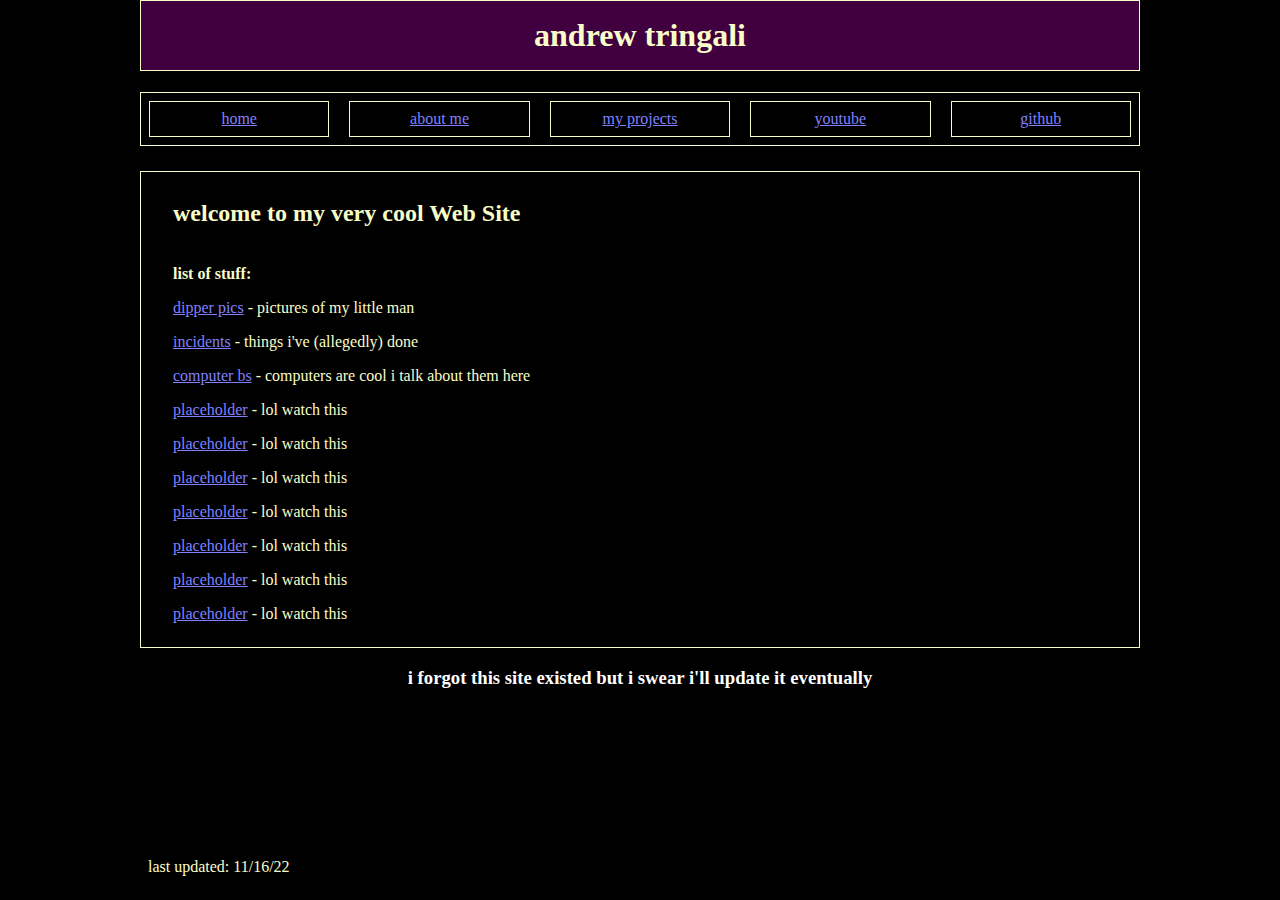
==== index.html @ 8dea2e9d "Cat" ====
<html>
<head>
	<link rel="stylesheet" href="main_style.css">
	<title>tringali website</title>
	<link rel="icon" type="image/x-icon" href="img/favicon.png">
</head>
<body></body>


	<div class="mainContent">
		<h1>andrew tringali</h1>
		<nav class="navbar">
			<a class="menubutton" href="placeholder.html">home</a>
			<a class="menubutton" href="placeholder.html">about me</a>
			<a class="menubutton" href="placeholder.html">my projects</a>
			<a class="menubutton" href="placeholder.html">youtube</a>
			<a class="menubutton" href="placeholder.html">github</a>
		</nav>
		<div class="grid-container">
			<div class="item2">		
				<h2>welcome to my very cool Web Site</h2>
				<br>
				
				<b>list of stuff:</b>	
				<p><a href="cat.html">dipper pics</a> - pictures of my little man</p>
				<p><a href="">incidents</a> - things i've (allegedly) done</p>
				<p><a href="comp.html">computer bs</a> - computers are cool i talk about them here</p>
				<p><a href="placeholder.html">placeholder</a> - lol watch this</p>
				<p><a href="placeholder.html">placeholder</a> - lol watch this</p>
				<p><a href="placeholder.html">placeholder</a> - lol watch this</p>
				<p><a href="placeholder.html">placeholder</a> - lol watch this</p>
				<p><a href="placeholder.html">placeholder</a> - lol watch this</p>
				<p><a href="placeholder.html">placeholder</a> - lol watch this</p>
				<p><a href="placeholder.html">placeholder</a> - lol watch this</p>
			</div>
		</div>
		<h3>i forgot this site existed but i swear i'll update it eventually</h3>
		<footer>
			<p>last updated: 11/16/22</p>
		</footer> 
	</div>
</body>
</html>
---- main_style.css ----
/* css for main page */

body {
    background-color: black;
    color: #F9FDC8;
    padding: 0;
    margin: 0;
}

h1 {
    text-align: center;
	background-color: #400040;
    font-weight: bold;
    padding: 0.5em;
    border: 1px solid #F9FDC8;
}

h3 {
    text-align: center;
    color: #ffffff;
}

a:link {color: #8080FF}
a:visited {color: #8080FF}
a:active {color: #FF80FF}

.mainContent {
    margin-left: auto;
    margin-right: auto;
    max-width: 1000;
}

footer {
    position: absolute;
    bottom: 0;
    width: 1000;
    padding: 0.5em;
}

.navbar {
    display: grid;
    grid-template-rows: 1;
    column-gap: 20px;
    grid-auto-columns: minmax(0, 1fr);
    grid-auto-flow: column;

    border: 1px solid #F9FDC8;
    padding: 0.5em;
}

.menubutton {
    text-align: center;
    grid-row: 1;
    border: 1px solid #F9FDC8;
    padding: 0.5em;
}


.grid-container {
    display: grid;
    gap: 25px 0px;
    grid-template-rows: auto auto;
    padding: 0;
}

.item2 {
    grid-row-start: 2;
    border: 1px solid #F9FDC8;
    padding: 0.5em;
    padding-inline-start: 2em;
}
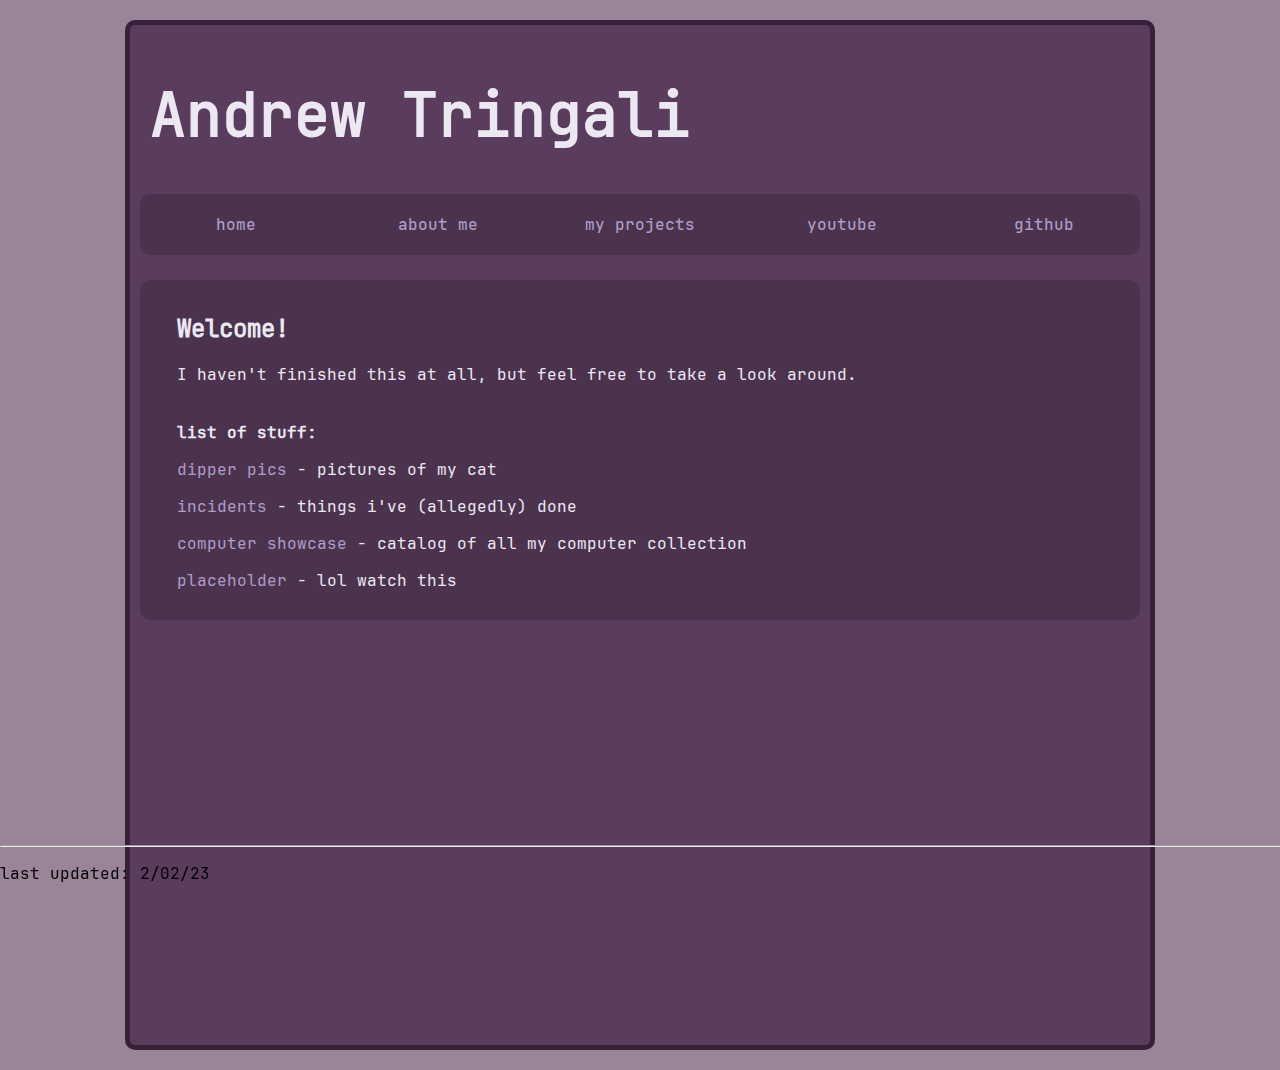
==== commit d7c60913: "Big redesign" ====
--- a/index.html
+++ b/index.html
@@ -1,42 +1,34 @@
 <html>
+<link rel="stylesheet" href="clean.css">
 <head>
-	<link rel="stylesheet" href="main_style.css">
 	<title>tringali website</title>
 	<link rel="icon" type="image/x-icon" href="img/favicon.png">
 </head>
 <body></body>
-
-
 	<div class="mainContent">
-		<h1>andrew tringali</h1>
+		<h1>Andrew Tringali</h1>
 		<nav class="navbar">
-			<a class="menubutton" href="placeholder.html">home</a>
-			<a class="menubutton" href="placeholder.html">about me</a>
-			<a class="menubutton" href="placeholder.html">my projects</a>
+			<a class="menubutton" href="index.html">home</a>
+			<a class="menubutton" href="about.html">about me</a>
+			<a class="menubutton" href="projects.html">my projects</a>
 			<a class="menubutton" href="placeholder.html">youtube</a>
-			<a class="menubutton" href="placeholder.html">github</a>
+			<a class="menubutton" href="https://github.com/a-tringali/">github</a>
 		</nav>
 		<div class="grid-container">
 			<div class="item2">		
-				<h2>welcome to my very cool Web Site</h2>
+				<h2>Welcome!</h2>
+				<p>I haven't finished this at all, but feel free to take a look around.</p>
 				<br>
-				
 				<b>list of stuff:</b>	
-				<p><a href="cat.html">dipper pics</a> - pictures of my little man</p>
-				<p><a href="">incidents</a> - things i've (allegedly) done</p>
-				<p><a href="comp.html">computer bs</a> - computers are cool i talk about them here</p>
-				<p><a href="placeholder.html">placeholder</a> - lol watch this</p>
-				<p><a href="placeholder.html">placeholder</a> - lol watch this</p>
-				<p><a href="placeholder.html">placeholder</a> - lol watch this</p>
-				<p><a href="placeholder.html">placeholder</a> - lol watch this</p>
-				<p><a href="placeholder.html">placeholder</a> - lol watch this</p>
-				<p><a href="placeholder.html">placeholder</a> - lol watch this</p>
+				<p><a href="cat.html">dipper pics</a> - pictures of my cat</p>
+				<p><a href="projects.html">incidents</a> - things i've (allegedly) done</p>
+				<p><a href="comp.html">computer showcase</a> - catalog of all my computer collection</p>
 				<p><a href="placeholder.html">placeholder</a> - lol watch this</p>
 			</div>
 		</div>
-		<h3>i forgot this site existed but i swear i'll update it eventually</h3>
 		<footer>
-			<p>last updated: 11/16/22</p>
+			<hr width="100%">
+			<p>last updated: 2/02/23</p>
 		</footer> 
 	</div>
 </body>
--- a/clean.css
+++ b/clean.css
@@ -0,0 +1,142 @@
+/* css for main page */
+
+@font-face {
+    font-family: JetBrains Mono;
+    src: url(fonts/JetBrainsMono-Regular.woff2);
+}
+
+@font-face {
+    font-family: JetBrains Mono Bold;
+    src: url(fonts/JetBrainsMono-Bold.woff2);
+}
+
+@font-face {
+    font-family: JetBrains Mono Extra Bold;
+    src: url(fonts/JetBrainsMono-ExtraBold.woff2);
+}
+
+@font-face {
+    font-family: JetBrains Mono Medium;
+    src: url(fonts/JetBrainsMono-Medium.woff2);
+}
+
+@font-face {
+    font-family: JetBrains Mono Regular;
+    src: url(fonts/JetBrainsMono-Regular.woff2);
+}
+
+body {
+    font-family: "JetBrains Mono Regular", Arial, monospace;
+    background-color:  #9a849a;
+    background-repeat: repeat-xy;
+    color: #ece8f2;
+    padding: 20px;
+    margin: 0;
+}
+
+h1 {
+    padding: 10px;
+    font-size: 60px;
+    padding-bottom: 0px;
+    padding-top: 0px;
+}
+
+h3 {
+    text-align: center;
+    color: #ffffff;
+}
+
+/* links */
+a:link {color: #ae9dc8}
+a:visited {color: #ae9dc8}
+a:active {color: #ae9dc8}
+a:hover {color: #937cb6}
+
+a:link {text-decoration: none;}
+a:visited {text-decoration: none;}
+a:hover {text-decoration: none;}
+a:active {text-decoration: none;}
+
+ul {list-style:none;}
+li {display:flex;align-items: center;}
+img {margin-right:10px;}
+
+.mainContent {
+    margin-left: auto;
+    margin-right: auto;
+    max-width: 1000;
+    background-color: #5A3D5C;
+    border: 5px solid #382039;
+    border-radius: 10px;
+    min-height: 1000px;
+    padding: 10px;
+}
+
+footer {
+    position: fixed;
+    bottom: 0;
+    left:0;
+    color: black;
+    width: 100%;
+}
+
+.navbar {
+    display: grid;
+    grid-template-rows: 1fr;
+    column-gap: 20px;
+    row-gap: 10px;
+    grid-template-columns: 1fr 1fr 1fr 1fr 1fr;
+    border: 5px solid #4b334d; 
+    border-radius: 10px;
+    /*grid-auto-columns: minmax(0, 1fr);
+    grid-auto-flow: column;*/
+
+    background-color: #4b334d;
+}
+
+/* navbar menu button */
+.menubutton {
+    font-family: "JetBrains Mono Medium", Arial, monospace;
+    text-align: center;
+    grid-row: 1;
+    padding: 10px;
+    text-align: center;
+    border: 5px solid #4b334d; 
+    border-radius: 10px;
+    transition: 0.3s ease;
+}
+
+.menubutton:hover {
+    background-color: #3c293d;
+    border: 5px solid #3c293d; 
+    color: #dfd1e0;
+}
+
+/* navbar title header */
+.navtitle {
+    font-family: "JetBrains Mono Extra Bold", Courier, monospace;
+    grid-column: 1 / 6;
+    font-size: 48px;
+    text-align: left;
+    background-color: #382039;
+    grid-row: 1;
+    padding: 10px;
+}
+
+/* content container */
+.grid-container {
+    display: grid;
+    gap: 25px 0px;
+    grid-template-rows: auto auto;
+    padding: 0;
+}
+
+.item2 {
+    grid-row-start: 2;
+    border: 5px solid #4b334d;
+    background-color: #4b334d;
+    padding: 0.5em;
+    padding-inline-start: 2em;
+    border: 5px solid #4b334d; 
+    border-radius: 10px;
+}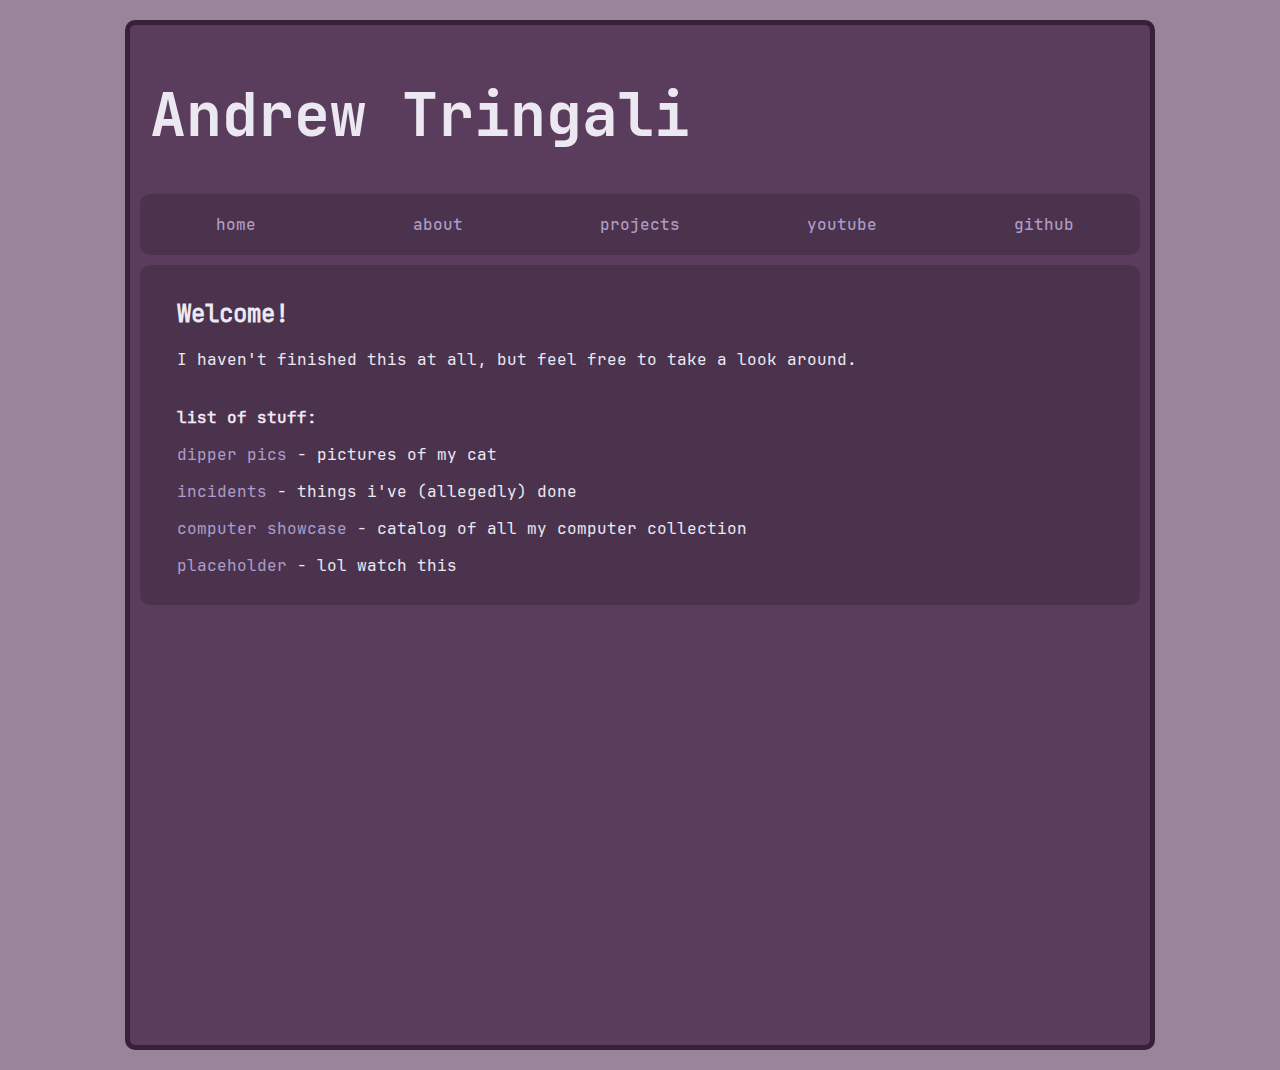
==== commit bad041fd: "+Webpages" ====
--- a/index.html
+++ b/index.html
@@ -9,13 +9,13 @@
 		<h1>Andrew Tringali</h1>
 		<nav class="navbar">
 			<a class="menubutton" href="index.html">home</a>
-			<a class="menubutton" href="about.html">about me</a>
-			<a class="menubutton" href="projects.html">my projects</a>
-			<a class="menubutton" href="placeholder.html">youtube</a>
+			<a class="menubutton" href="about.html">about</a>
+			<a class="menubutton" href="projects.html">projects</a>
+			<a class="menubutton" href="https://www.youtube.com/@andrewtringali">youtube</a>
 			<a class="menubutton" href="https://github.com/a-tringali/">github</a>
 		</nav>
-		<div class="grid-container">
-			<div class="item2">		
+		<div class="info-container">
+			<div class="info">		
 				<h2>Welcome!</h2>
 				<p>I haven't finished this at all, but feel free to take a look around.</p>
 				<br>
@@ -26,10 +26,6 @@
 				<p><a href="placeholder.html">placeholder</a> - lol watch this</p>
 			</div>
 		</div>
-		<footer>
-			<hr width="100%">
-			<p>last updated: 2/02/23</p>
-		</footer> 
 	</div>
 </body>
 </html>
--- a/clean.css
+++ b/clean.css
@@ -35,6 +35,7 @@
 }
 
 h1 {
+    font-family: "JetBrains Mono Bold", Arial, monospace;
     padding: 10px;
     font-size: 60px;
     padding-bottom: 0px;
@@ -47,15 +48,24 @@
 }
 
 /* links */
-a:link {color: #ae9dc8}
-a:visited {color: #ae9dc8}
-a:active {color: #ae9dc8}
-a:hover {color: #937cb6}
+a:link {
+    color: #ae9dc8;
+    text-decoration: none;
+}
+a:visited {
+    color: #ae9dc8;
+    text-decoration: none;
+}
+a:active {
+    color: #ae9dc8;
+    text-decoration: none;
+}
+a:hover {
+    color: #937cb6;
+    transition: .25s ease;
+    text-decoration: none;
+}
 
-a:link {text-decoration: none;}
-a:visited {text-decoration: none;}
-a:hover {text-decoration: none;}
-a:active {text-decoration: none;}
 
 ul {list-style:none;}
 li {display:flex;align-items: center;}
@@ -102,36 +112,27 @@
     padding: 10px;
     text-align: center;
     border: 5px solid #4b334d; 
+    background-color: #4b334d;
     border-radius: 10px;
-    transition: 0.3s ease;
+    transition: .25s ease;
 }
 
 .menubutton:hover {
     background-color: #3c293d;
     border: 5px solid #3c293d; 
     color: #dfd1e0;
+    transition: .25s ease;
 }
 
-/* navbar title header */
-.navtitle {
-    font-family: "JetBrains Mono Extra Bold", Courier, monospace;
-    grid-column: 1 / 6;
-    font-size: 48px;
-    text-align: left;
-    background-color: #382039;
-    grid-row: 1;
-    padding: 10px;
-}
-
-/* content container */
-.grid-container {
+/* primary content container */
+.info-container {
     display: grid;
-    gap: 25px 0px;
+    gap: 10px 0px;
     grid-template-rows: auto auto;
     padding: 0;
 }
 
-.item2 {
+.info {
     grid-row-start: 2;
     border: 5px solid #4b334d;
     background-color: #4b334d;
@@ -139,4 +140,38 @@
     padding-inline-start: 2em;
     border: 5px solid #4b334d; 
     border-radius: 10px;
-}+}
+
+/* computer content container */
+.vertical-container {
+    display: grid;
+    grid-template-columns: 1fr;
+    grid-template-rows: 1fr 1fr 1fr;
+    row-gap: 10px;
+    padding-top: 10px;
+}
+
+.item {
+    border: 5px solid #4b334d;
+    background-color: #4b334d;
+    padding: 10px;
+    padding-inline-start: 10px;
+    border: 5px solid #4b334d; 
+    border-radius: 10px;
+    column-gap: 10px;
+    display:grid;
+    grid-template-columns: auto 1fr;
+    grid-template-rows: 1fr;
+} 
+
+.item-picture {
+    grid-column-start: 1;
+    grid-template-columns: auto auto;
+    grid-template-rows: 1fr;
+    border-radius: 10px;
+}
+
+.item-content {
+    grid-column-start: 2;
+}
+
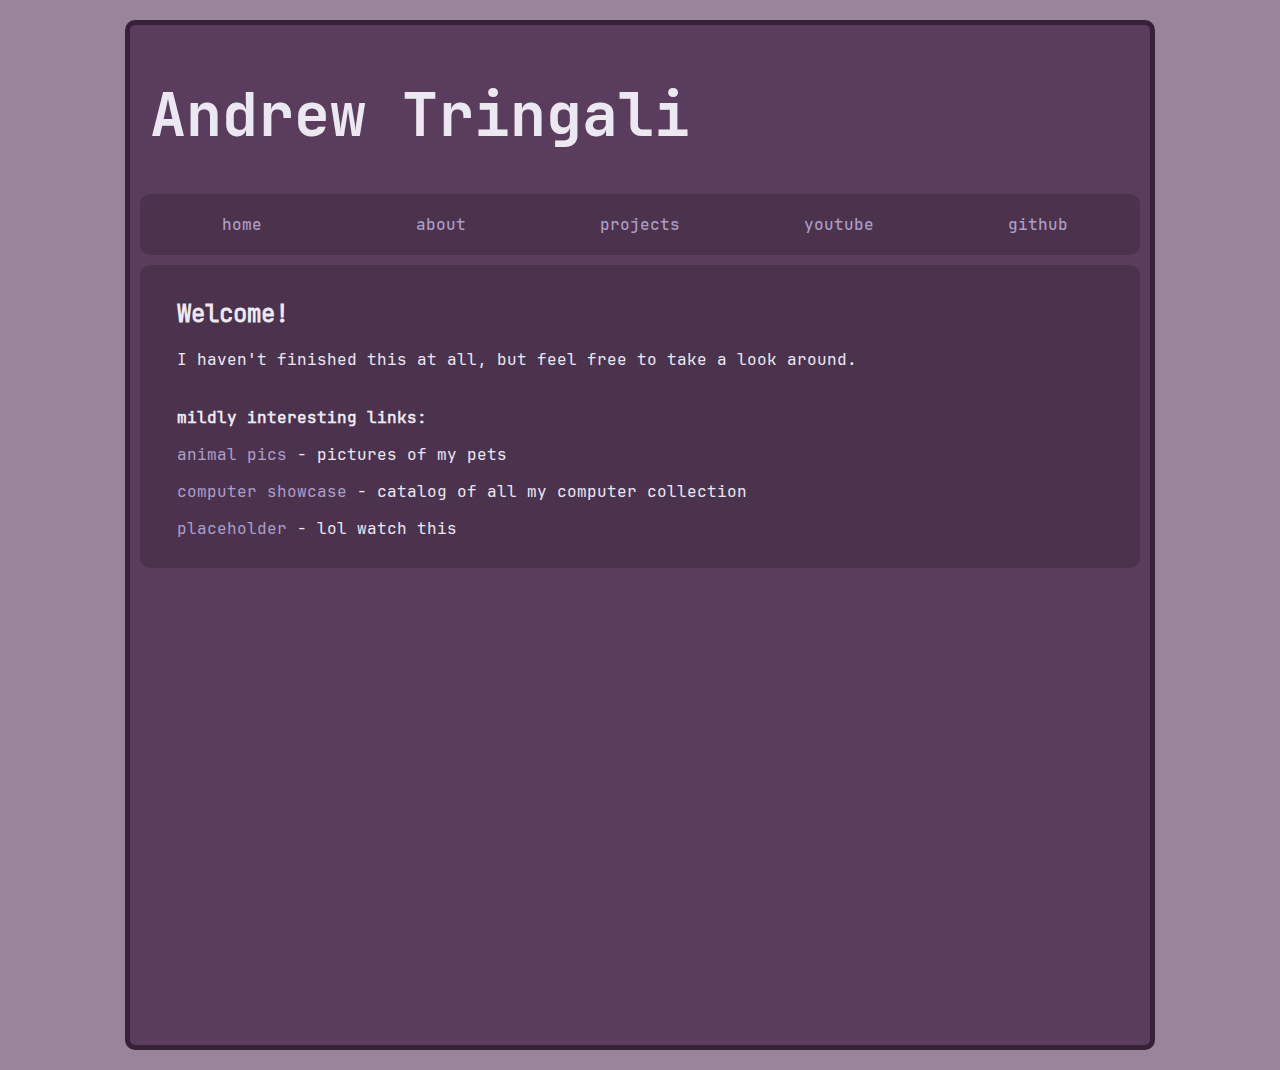
==== commit 53157fd4: "Cat redesign" ====
--- a/index.html
+++ b/index.html
@@ -19,9 +19,8 @@
 				<h2>Welcome!</h2>
 				<p>I haven't finished this at all, but feel free to take a look around.</p>
 				<br>
-				<b>list of stuff:</b>	
-				<p><a href="cat.html">dipper pics</a> - pictures of my cat</p>
-				<p><a href="projects.html">incidents</a> - things i've (allegedly) done</p>
+				<b>mildly interesting links:</b>	
+				<p><a href="cat.html">animal pics</a> - pictures of my pets</p>
 				<p><a href="comp.html">computer showcase</a> - catalog of all my computer collection</p>
 				<p><a href="placeholder.html">placeholder</a> - lol watch this</p>
 			</div>
--- a/clean.css
+++ b/clean.css
@@ -93,13 +93,10 @@
 .navbar {
     display: grid;
     grid-template-rows: 1fr;
-    column-gap: 20px;
-    row-gap: 10px;
+    column-gap: 5px;
     grid-template-columns: 1fr 1fr 1fr 1fr 1fr;
-    border: 5px solid #4b334d; 
     border-radius: 10px;
-    /*grid-auto-columns: minmax(0, 1fr);
-    grid-auto-flow: column;*/
+    padding: 5px;
 
     background-color: #4b334d;
 }
@@ -109,17 +106,15 @@
     font-family: "JetBrains Mono Medium", Arial, monospace;
     text-align: center;
     grid-row: 1;
-    padding: 10px;
+    padding: 15px;
     text-align: center;
-    border: 5px solid #4b334d; 
     background-color: #4b334d;
-    border-radius: 10px;
+    border-radius: 5px;
     transition: .25s ease;
 }
 
 .menubutton:hover {
     background-color: #3c293d;
-    border: 5px solid #3c293d; 
     color: #dfd1e0;
     transition: .25s ease;
 }
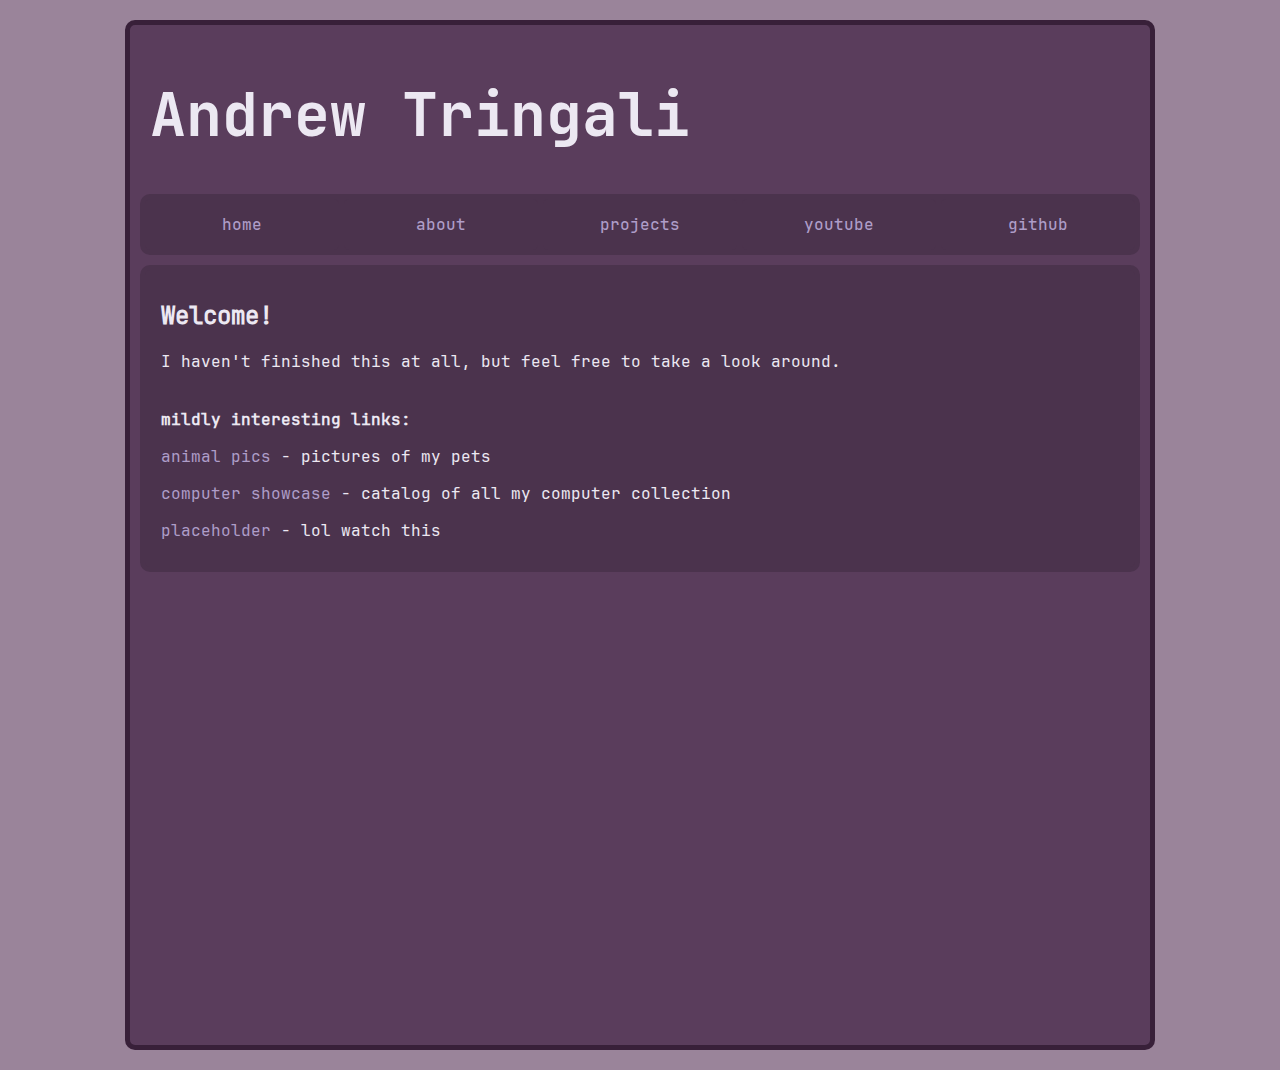
==== commit 0f2bcc21: "Information" ====
--- a/index.html
+++ b/index.html
@@ -15,7 +15,7 @@
 			<a class="menubutton" href="https://github.com/a-tringali/">github</a>
 		</nav>
 		<div class="info-container">
-			<div class="info">		
+			<div class="info">	
 				<h2>Welcome!</h2>
 				<p>I haven't finished this at all, but feel free to take a look around.</p>
 				<br>
--- a/clean.css
+++ b/clean.css
@@ -61,14 +61,11 @@
     text-decoration: none;
 }
 a:hover {
-    color: #937cb6;
+    color: #dfd1e0;
     transition: .25s ease;
     text-decoration: none;
 }
 
-
-ul {list-style:none;}
-li {display:flex;align-items: center;}
 img {margin-right:10px;}
 
 .mainContent {
@@ -82,12 +79,9 @@
     padding: 10px;
 }
 
-footer {
-    position: fixed;
-    bottom: 0;
-    left:0;
-    color: black;
-    width: 100%;
+.titlebar {
+    padding-left: 10px;
+    padding-right: 10px;
 }
 
 .navbar {
@@ -122,17 +116,16 @@
 /* primary content container */
 .info-container {
     display: grid;
-    gap: 10px 0px;
+    row-gap: 10px;
     grid-template-rows: auto auto;
-    padding: 0;
 }
 
 .info {
     grid-row-start: 2;
     border: 5px solid #4b334d;
     background-color: #4b334d;
-    padding: 0.5em;
-    padding-inline-start: 2em;
+    padding: 10px;
+    padding-inline-start: 1em;
     border: 5px solid #4b334d; 
     border-radius: 10px;
 }
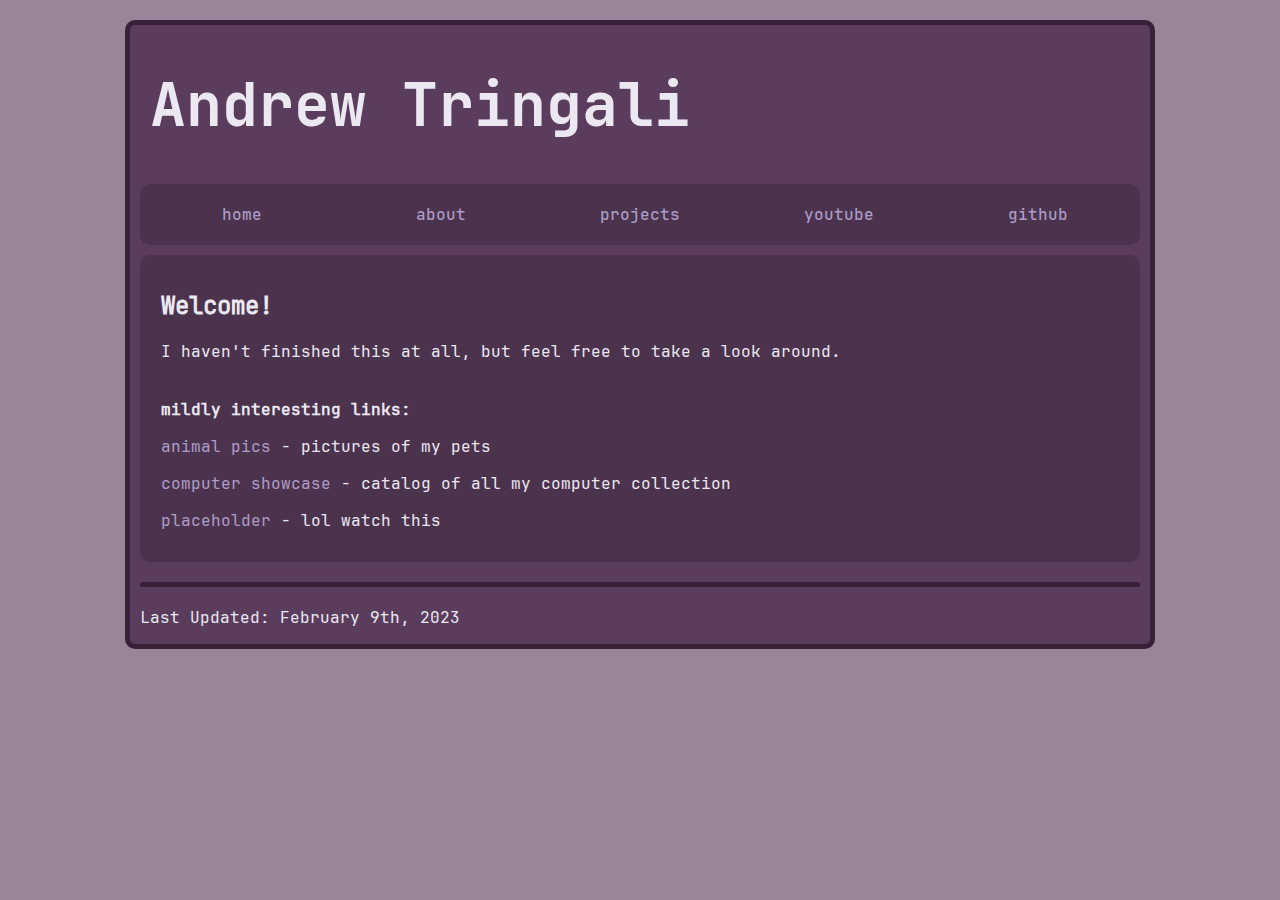
==== commit cc21cbb4: "Footer" ====
--- a/index.html
+++ b/index.html
@@ -25,6 +25,8 @@
 				<p><a href="placeholder.html">placeholder</a> - lol watch this</p>
 			</div>
 		</div>
+		<div class="divider"></div>
+		<p>Last Updated: February 9th, 2023</p>
 	</div>
 </body>
 </html>
--- a/clean.css
+++ b/clean.css
@@ -75,8 +75,9 @@
     background-color: #5A3D5C;
     border: 5px solid #382039;
     border-radius: 10px;
-    min-height: 1000px;
-    padding: 10px;
+    min-height: auto;
+    padding-left: 10px;
+    padding-right: 10px;
 }
 
 .titlebar {
@@ -134,7 +135,7 @@
 .vertical-container {
     display: grid;
     grid-template-columns: 1fr;
-    grid-template-rows: 1fr 1fr 1fr;
+    grid-template-rows: auto;
     row-gap: 10px;
     padding-top: 10px;
 }
@@ -163,3 +164,11 @@
     grid-column-start: 2;
 }
 
+.divider {
+    width: 100%;
+    height: 5px;
+    border-radius: 5px;
+    background-color: #382039;
+    margin-top: 20px;
+    margin-bottom: 20px;
+}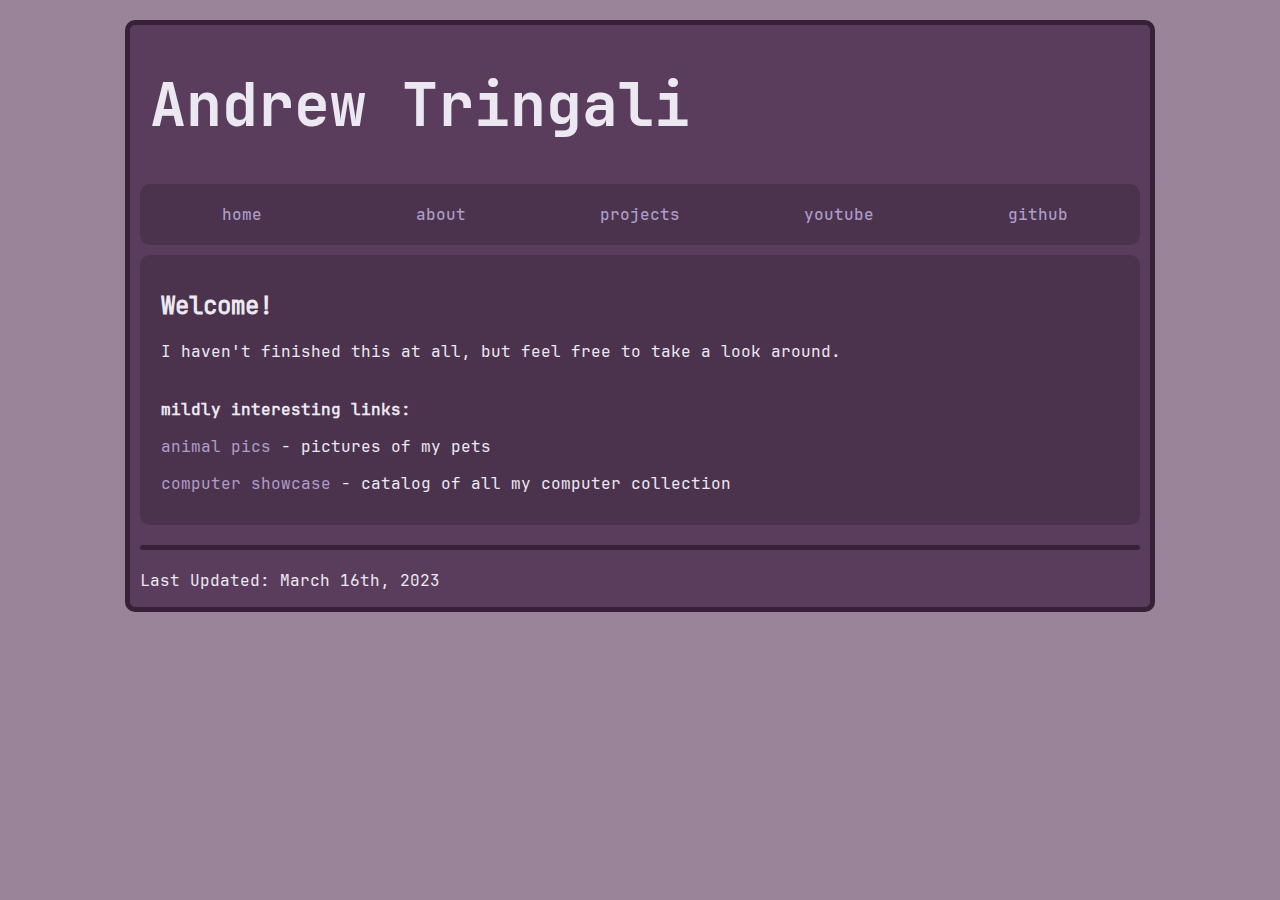
==== commit 64cb75e5: "Improvements" ====
--- a/index.html
+++ b/index.html
@@ -21,12 +21,10 @@
 				<br>
 				<b>mildly interesting links:</b>	
 				<p><a href="cat.html">animal pics</a> - pictures of my pets</p>
-				<p><a href="comp.html">computer showcase</a> - catalog of all my computer collection</p>
-				<p><a href="placeholder.html">placeholder</a> - lol watch this</p>
-			</div>
+				<p><a href="comp.html">computer showcase</a> - catalog of all my computer collection</p>			</div>
 		</div>
 		<div class="divider"></div>
-		<p>Last Updated: February 9th, 2023</p>
+		<p>Last Updated: March 16th, 2023</p>
 	</div>
 </body>
 </html>
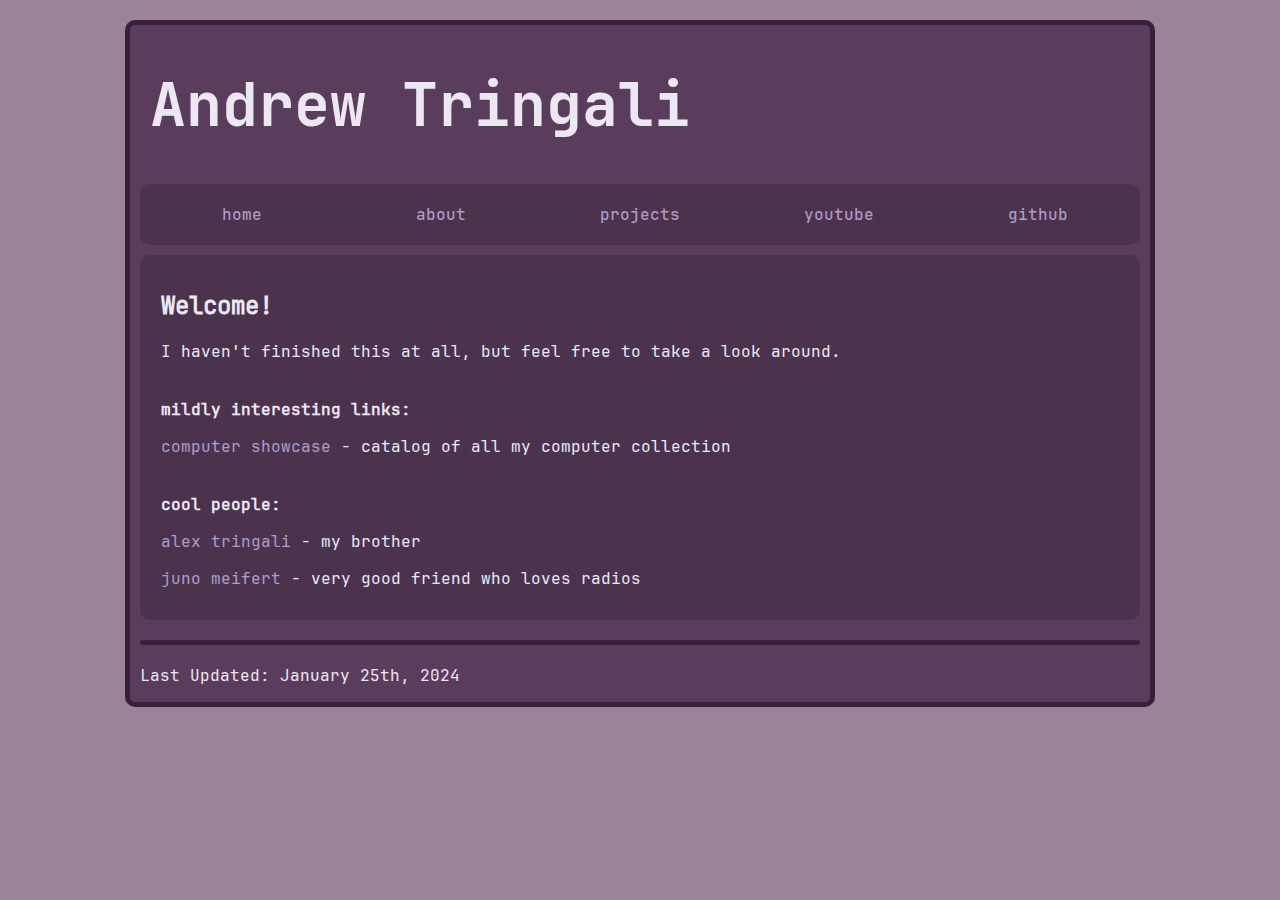
==== commit 52cc0d66: "update" ====
--- a/index.html
+++ b/index.html
@@ -20,11 +20,15 @@
 				<p>I haven't finished this at all, but feel free to take a look around.</p>
 				<br>
 				<b>mildly interesting links:</b>	
-				<p><a href="cat.html">animal pics</a> - pictures of my pets</p>
-				<p><a href="comp.html">computer showcase</a> - catalog of all my computer collection</p>			</div>
+				<p><a href="comp.html">computer showcase</a> - catalog of all my computer collection</p>
+				<br>
+				<b>cool people:</b>	
+				<p><a href="https://trackmaniadude.github.io/">alex tringali</a> - my brother</p>
+				<p><a href="https://www.lavajuno.org/">juno meifert</a> - very good friend who loves radios</p>
+			</div>
 		</div>
 		<div class="divider"></div>
-		<p>Last Updated: March 16th, 2023</p>
+		<p>Last Updated: January 25th, 2024</p>
 	</div>
 </body>
 </html>
